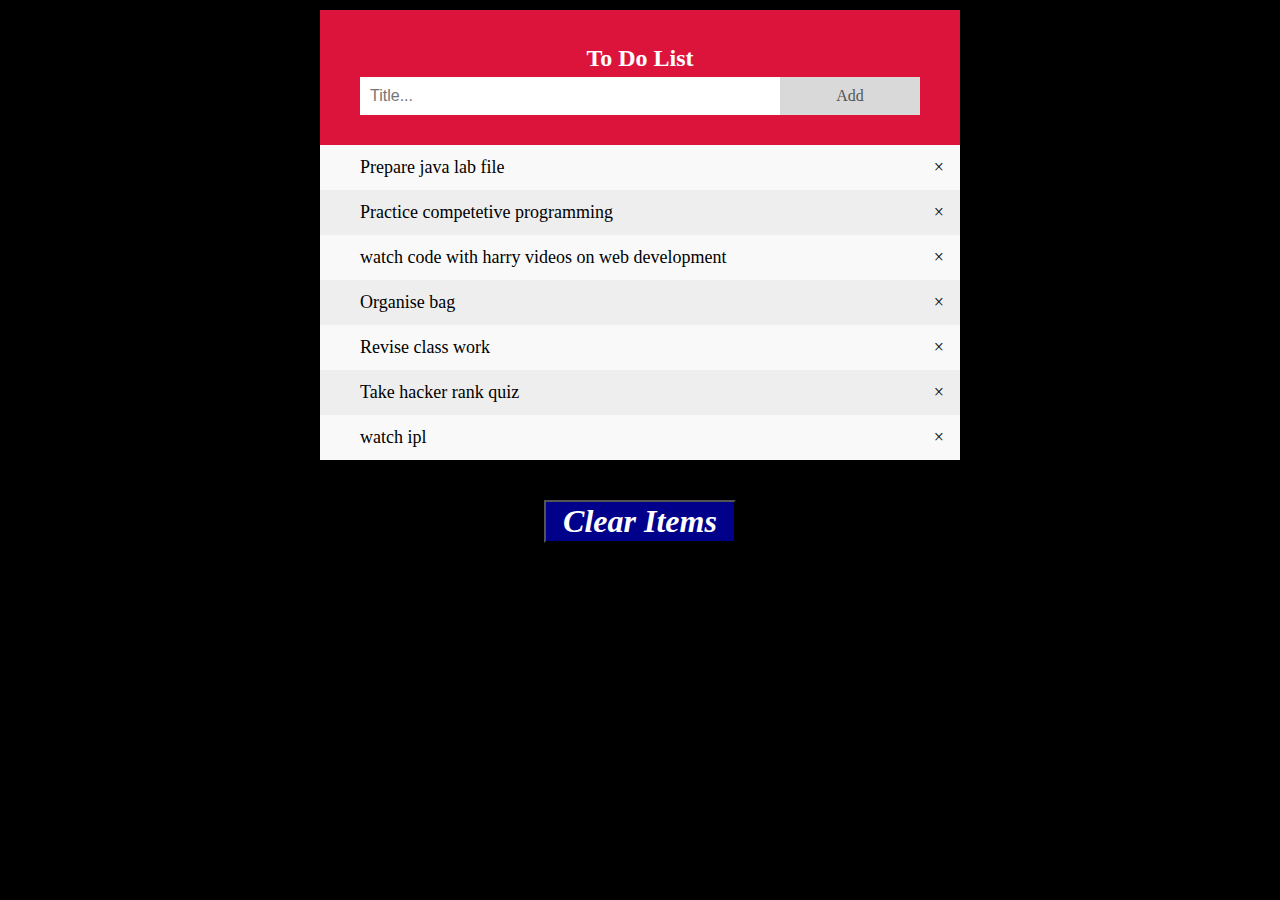
==== index.html @ a33d237d "Rename to do list.html to index.html" ====
<!DOCTYPE html>
<html>
  <head>
    <link rel="stylesheet" type="text/css" href="to do list.css" media="screen"/>
   

  </head>
  <body>

    <div class="header">
      <h2 style="margin:5px">To Do List</h2>
      <input type="text" id="myInput" placeholder="Title...">
      <span onclick="newElement()" class="addBtn">Add</span>
    </div>

    <ul id="myUL">
      <li>Prepare java lab file</li>
      <li>Practice competetive programming</li>
      <li>watch code with harry videos on web development</li>
      <li>Organise bag</li>
      <li>Revise class  work</li>
      <li>Take hacker rank quiz</li>
      <li>watch ipl</li>
    </ul>
    <button type="button" id="clear-list" onclick="removeAll()">Clear Items</button>
    <script src="to do list.js"></script>
   
  </body>
</html>
---- to do list.css ----
body {
    margin: 10px auto;
    min-width: 250px;
    max-width: 50%;
    background-color: black;
  }
  * {
    box-sizing: border-box;
  }
  
  ul {
    margin: 0;
    padding: 0;
  }
  ul li {
    cursor: pointer;
    position: relative;
    padding: 12px 8px 12px 40px;
    list-style-type: none;
    background: #eee;
    font-size: 18px;
    transition: 0.2s;
  
    /* make the list items unselectable */
    -webkit-user-select: none;
    -moz-user-select: none;
    -ms-user-select: none;
    user-select: none;
  }
  
  /* Set zebra-stripes: all odd list items to a different color */
  ul li:nth-child(odd) {
  background: #f9f9f9;
  }
  ul li:hover {
    background: #ddd;
  }
  ul li.checked {
    background: teal;
    color: white;
    text-decoration: line-through;
  }
  ul li.checked::before {
    content: '';
    position: absolute;
    border-color: #fff;
    border-style: solid;
    border-width: 0 2px 2px 0;
    top: 10px;
    left: 16px;
    transform: rotate(45deg);
    height: 15px;
    width: 7px;
  }
  
  /* Style the close button */
  .close {
    position: absolute;
    right: 0;
    top: 0;
    padding: 12px 16px 12px 16px;
  }
  
  .close:hover {
    background-color: green;
    color: white;
  }
  .header {
    background-color: crimson;
    padding: 30px 40px;
    color: white;
    text-align: center;
  }
  .header:after {
    content: "";
    display: table;
    clear: both;
  }
  input {
    margin: 0;
    border: none;
    border-radius: 0;
    width: 75%;
    padding: 10px;
    float: left;
    font-size: 16px;
  }
  .addBtn {
    padding: 10px;
    width: 25%;
    background: #d9d9d9;
    color: #555;
    float: left;
    text-align: center;
    font-size: 16px;
    cursor: pointer;
    transition: 0.3s;
    border-radius: 0;
  }
  .addBtn:hover {
    background-color: #bbb;
  }
  #clear-list{
    width: 30%;
    font-weight: bold;
    font-style: italic;
    font-size: xx-large;
    font-family: "Times New Roman";
    margin: 40px 35%;
    background-color: darkblue;
    color: white;
  }
  #clear-list:hover{
    background-color: blue;
    color: white;
  }
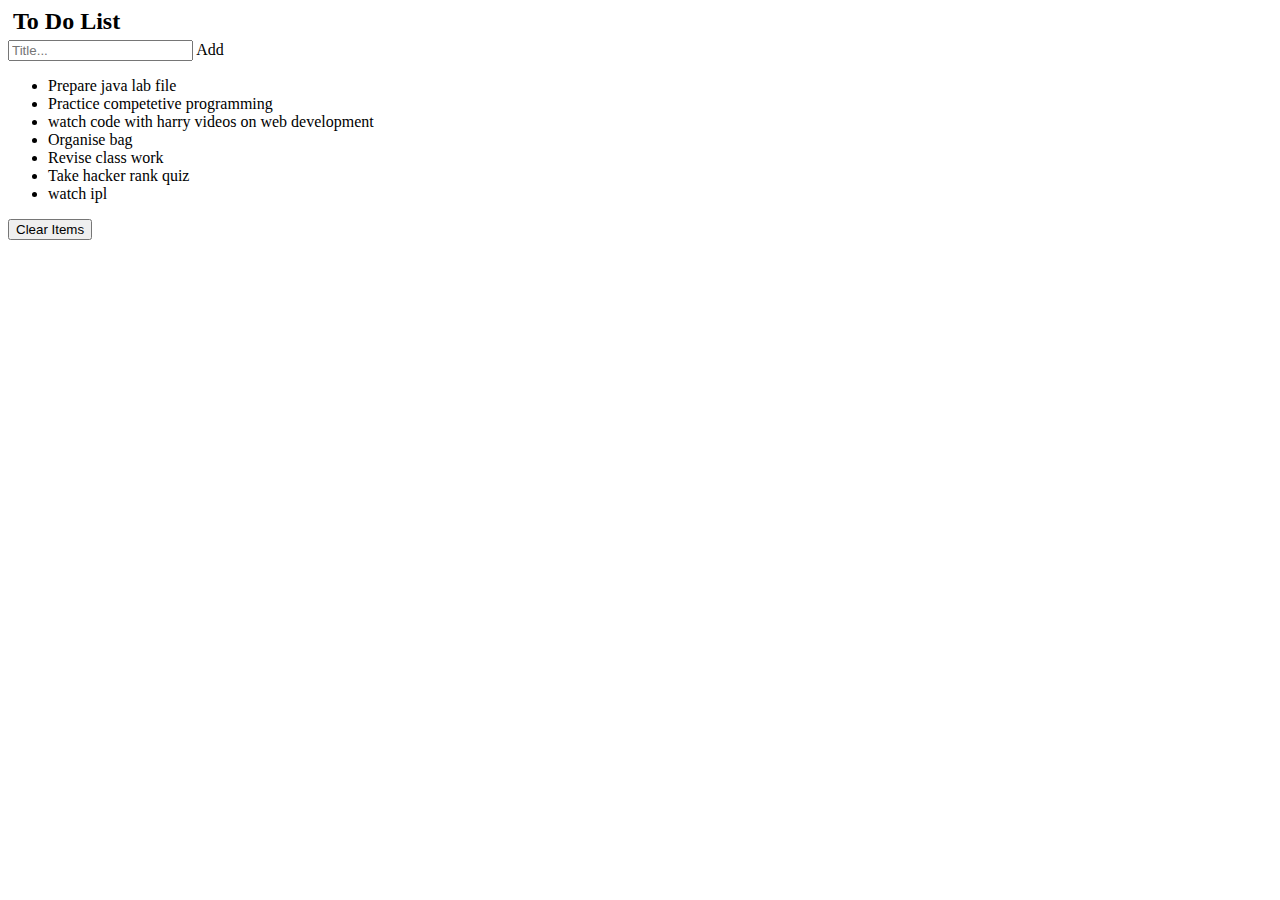
==== commit 4b669c03: "Update index.html" ====
--- a/index.html
+++ b/index.html
@@ -1,7 +1,7 @@
 <!DOCTYPE html>
 <html>
   <head>
-    <link rel="stylesheet" type="text/css" href="to do list.css" media="screen"/>
+    <link rel="stylesheet" type="text/css" href="style.css" media="screen"/>
    
 
   </head>
@@ -23,7 +23,7 @@
       <li>watch ipl</li>
     </ul>
     <button type="button" id="clear-list" onclick="removeAll()">Clear Items</button>
-    <script src="to do list.js"></script>
+    <script src="script.js"></script>
    
   </body>
 </html>
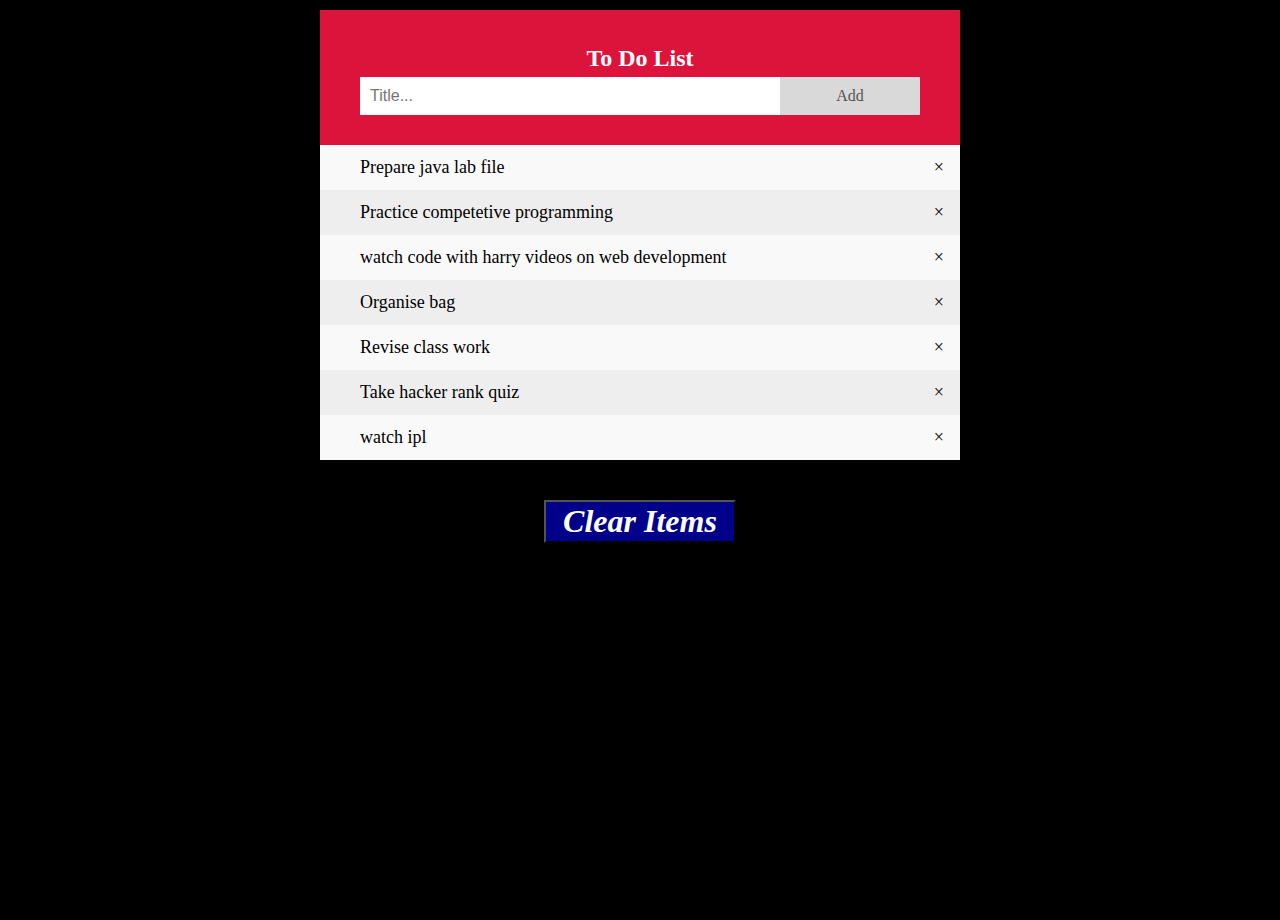
==== commit 052deae5: "Update index.html" ====
--- a/index.html
+++ b/index.html
@@ -1,6 +1,10 @@
 <!DOCTYPE html>
 <html>
   <head>
+    <meta charset="UTF-8">
+  <meta http-equiv="X-UA-Compatible" content="IE=edge">
+    <meta name="viewport" content="width=device-width, initial-scale=1.0">
+   <title>To-Do-List</title>
     <link rel="stylesheet" type="text/css" href="style.css" media="screen"/>
    
 
--- a/style.css
+++ b/style.css
@@ -0,0 +1,117 @@
+body {
+    margin: 10px auto;
+    min-width: 250px;
+    height:100vh;
+    max-width: 50%;
+    background-color: black;
+  }
+  * {
+    box-sizing: border-box;
+  }
+  
+  ul {
+    margin: 0;
+    padding: 0;
+  }
+  ul li {
+    cursor: pointer;
+    position: relative;
+    padding: 12px 8px 12px 40px;
+    list-style-type: none;
+    background: #eee;
+    font-size: 18px;
+    transition: 0.2s;
+  
+    /* make the list items unselectable */
+    -webkit-user-select: none;
+    -moz-user-select: none;
+    -ms-user-select: none;
+    user-select: none;
+  }
+  
+  /* Set zebra-stripes: all odd list items to a different color */
+  ul li:nth-child(odd) {
+  background: #f9f9f9;
+  }
+  ul li:hover {
+    background: #ddd;
+  }
+  ul li.checked {
+    background: teal;
+    color: white;
+    text-decoration: line-through;
+  }
+  ul li.checked::before {
+    content: '';
+    position: absolute;
+    border-color: #fff;
+    border-style: solid;
+    border-width: 0 2px 2px 0;
+    top: 10px;
+    left: 16px;
+    transform: rotate(45deg);
+    height: 15px;
+    width: 7px;
+  }
+  
+  /* Style the close button */
+  .close {
+    position: absolute;
+    right: 0;
+    top: 0;
+    padding: 12px 16px 12px 16px;
+  }
+  
+  .close:hover {
+    background-color: green;
+    color: white;
+  }
+  .header {
+    background-color: crimson;
+    padding: 30px 40px;
+    color: white;
+    text-align: center;
+  }
+  .header:after {
+    content: "";
+    display: table;
+    clear: both;
+  }
+  input {
+    margin: 0;
+    border: none;
+    border-radius: 0;
+    width: 75%;
+    padding: 10px;
+    float: left;
+    font-size: 16px;
+  }
+  .addBtn {
+    padding: 10px;
+    width: 25%;
+    background: #d9d9d9;
+    color: #555;
+    float: left;
+    text-align: center;
+    font-size: 16px;
+    cursor: pointer;
+    transition: 0.3s;
+    border-radius: 0;
+  }
+  .addBtn:hover {
+    background-color: #bbb;
+  }
+  #clear-list{
+    width: 30%;
+    font-weight: bold;
+    font-style: italic;
+    font-size: xx-large;
+    font-family: "Times New Roman";
+    margin: 40px 35%;
+    background-color: darkblue;
+    color: white;
+  }
+  #clear-list:hover{
+    background-color: blue;
+    color: white;
+  }
